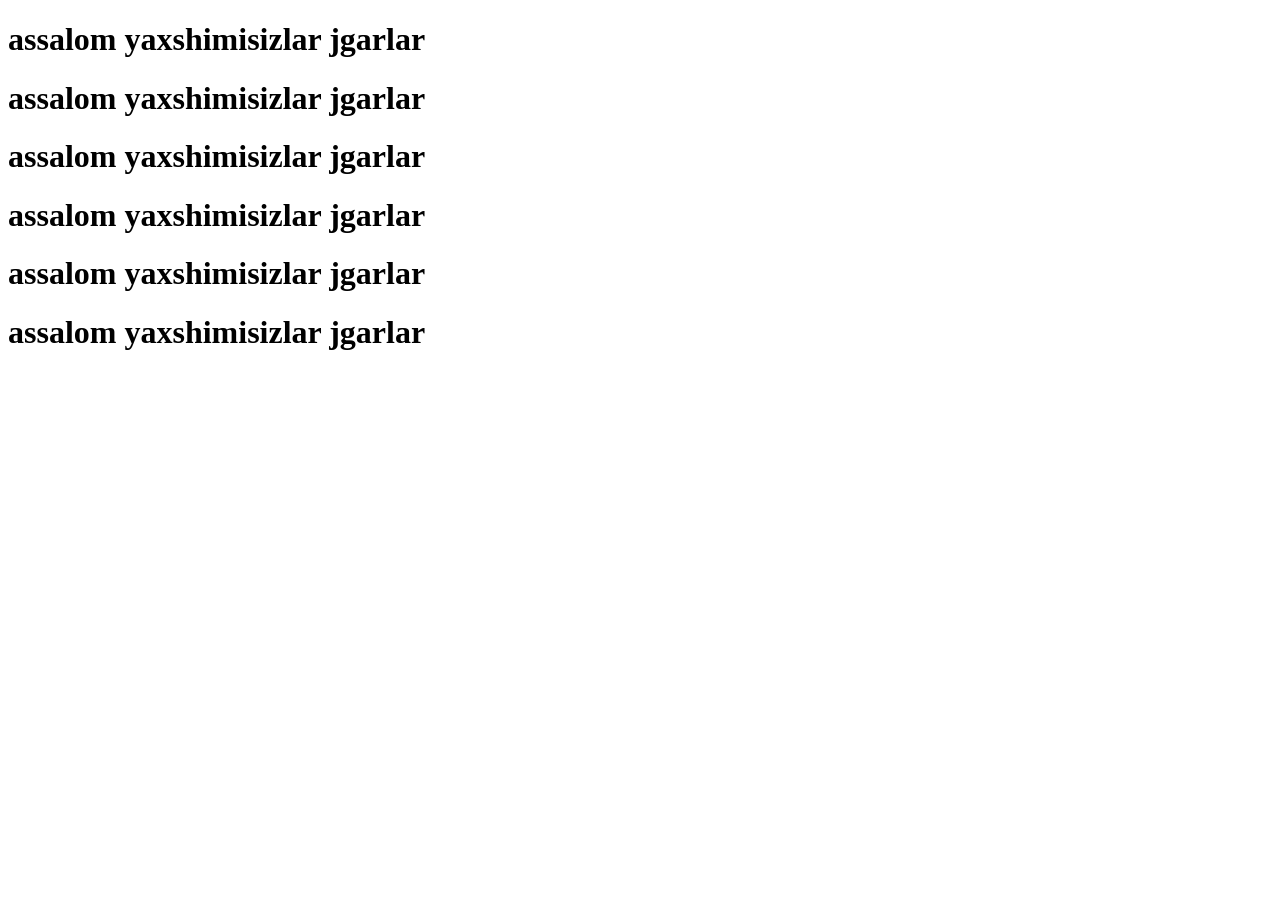
==== bulkqism.html @ dcc9dd13 "qismuladm" ====
<!DOCTYPE html>
<html lang="en">
<head>
  <meta charset="UTF-8">
  <meta name="viewport" content="width=device-width, initial-scale=1.0">
  <title>BULK-REQUEST</title>
</head>
<body>
  <h1>assalom  yaxshimisizlar jgarlar </h1>
  <h1>assalom  yaxshimisizlar jgarlar </h1>
  <h1>assalom  yaxshimisizlar jgarlar </h1>
  <h1>assalom  yaxshimisizlar jgarlar </h1>
  <h1>assalom  yaxshimisizlar jgarlar </h1>
  <h1>assalom  yaxshimisizlar jgarlar </h1>
</body>
</html>
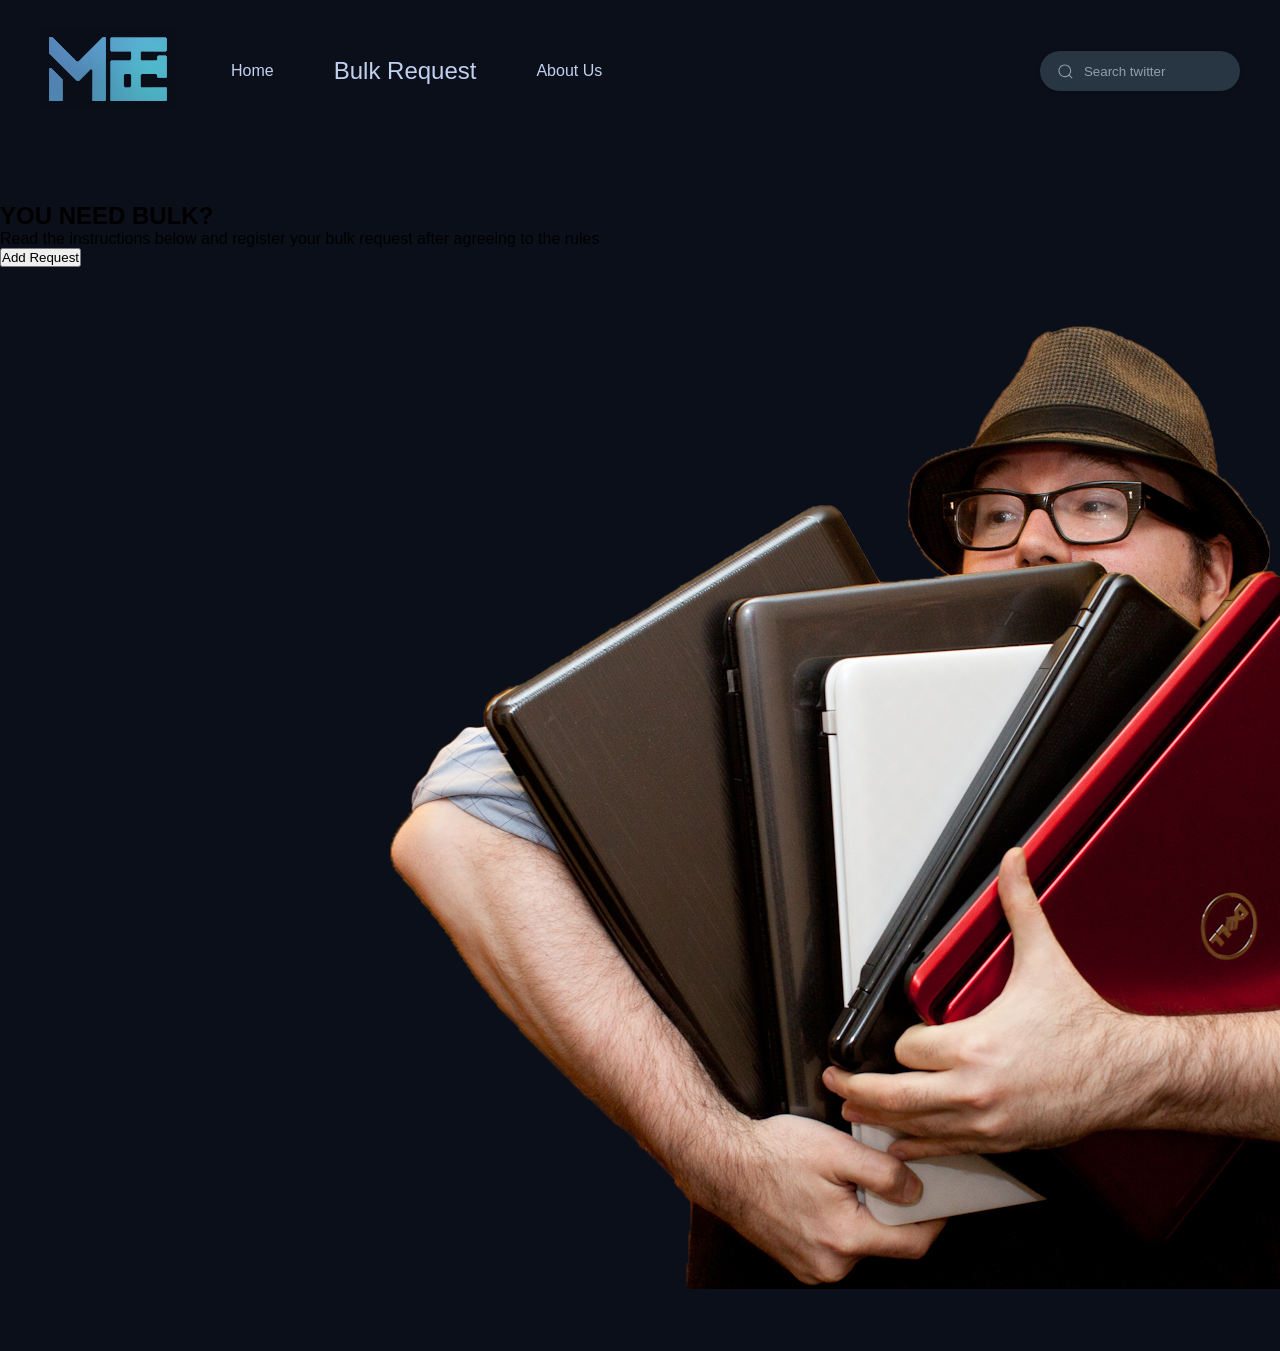
==== commit 16d8cfae: "tugatdim" ====
--- a/bulkqism.html
+++ b/bulkqism.html
@@ -1,16 +1,71 @@
 <!DOCTYPE html>
 <html lang="en">
+
 <head>
   <meta charset="UTF-8">
   <meta name="viewport" content="width=device-width, initial-scale=1.0">
   <title>BULK-REQUEST</title>
+  <link rel="stylesheet" href="./request.css">
 </head>
+
 <body>
-  <h1>assalom  yaxshimisizlar jgarlar </h1>
-  <h1>assalom  yaxshimisizlar jgarlar </h1>
-  <h1>assalom  yaxshimisizlar jgarlar </h1>
-  <h1>assalom  yaxshimisizlar jgarlar </h1>
-  <h1>assalom  yaxshimisizlar jgarlar </h1>
-  <h1>assalom  yaxshimisizlar jgarlar </h1>
+  <header>
+    <div data-aos-delay="3000" data-aos="fade-down" class="container navbar">
+      <a href="./index.html">
+        <img src="./images/Union (2) 2 (1).svg" alt="logo">
+      </a>
+      <ul class="nav-links">
+        <li>
+          <a class="ul-a " href="index.html">Home</a>
+        </li>
+        <li>
+          <a class="ul-a ul-width" href="#">Bulk Request</a>
+        </li>
+        <li>
+          <a class="ul-a" href="">About Us</a>
+        </li>
+      </ul>
+      <div class="nav-right">
+        <form class="form">
+          <label for="search">
+            <input class="input" type="text" required="" placeholder="Search twitter" id="search">
+            <div class="fancy-bg"></div>
+            <div class="search">
+              <svg viewBox="0 0 24 24" aria-hidden="true"
+                class="r-14j79pv r-4qtqp9 r-yyyyoo r-1xvli5t r-dnmrzs r-4wgw6l r-f727ji r-bnwqim r-1plcrui r-lrvibr">
+                <g>
+                  <path
+                    d="M21.53 20.47l-3.66-3.66C19.195 15.24 20 13.214 20 11c0-4.97-4.03-9-9-9s-9 4.03-9 9 4.03 9 9 9c2.215 0 4.24-.804 5.808-2.13l3.66 3.66c.147.146.34.22.53.22s.385-.073.53-.22c.295-.293.295-.767.002-1.06zM3.5 11c0-4.135 3.365-7.5 7.5-7.5s7.5 3.365 7.5 7.5-3.365 7.5-7.5 7.5-7.5-3.365-7.5-7.5z">
+                  </path>
+                </g>
+              </svg>
+            </div>
+            <button class="close-btn" type="reset">
+              <svg xmlns="http://www.w3.org/2000/svg" class="h-5 w-5" viewBox="0 0 20 20" fill="currentColor">
+                <path fill-rule="evenodd"
+                  d="M4.293 4.293a1 1 0 011.414 0L10 8.586l4.293-4.293a1 1 0 111.414 1.414L11.414 10l4.293 4.293a1 1 0 01-1.414 1.414L10 11.414l-4.293 4.293a1 1 0 01-1.414-1.414L8.586 10 4.293 5.707a1 1 0 010-1.414z"
+                  clip-rule="evenodd"></path>
+              </svg>
+            </button>
+          </label>
+        </form>
+      </div>
+    </div>
+  </header>
+
+  <section clas>
+    <div class="content">
+      <h1>YOU NEED BULK?</h1>
+      <p>
+        Read the instructions below and register your bulk request
+        after agreeing to the rules
+      </p>
+
+      <button>Add Request</button>
+    </div>
+
+    <img src="./images/brother.png" class="person">
+</section>
 </body>
+
 </html>
--- a/request.css
+++ b/request.css
@@ -0,0 +1,176 @@
+* {
+  margin: 0;
+  padding: 0;
+  box-sizing: border-box;
+  font-family: sans-serif;
+}
+
+body {
+  background-color: #0b0f19;
+}
+
+.container {
+  max-width: 1200px;
+  width: 100%;
+  margin: 0 auto;
+}
+
+
+.nav-links {
+  display: flex;
+  align-items: center;
+  gap: 60px;
+  text-decoration: none;
+}
+
+.form {
+  --input-text-color: #fff;
+  --input-bg-color: #283542;
+  --focus-input-bg-color: transparent;
+  --text-color: #949faa;
+  --active-color: #1b9bee;
+  --width-of-input: 200px;
+  --inline-padding-of-input: 1.2em;
+  --gap: 0.9rem;
+}
+
+.form {
+  font-size: 0.9rem;
+  display: flex;
+  gap: 0.5rem;
+  align-items: center;
+  width: var(--width-of-input);
+  position: relative;
+  isolation: isolate;
+}
+
+.fancy-bg {
+  position: absolute;
+  width: 100%;
+  inset: 0;
+  background: var(--input-bg-color);
+  border-radius: 30px;
+  height: 100%;
+  z-index: -1;
+  pointer-events: none;
+  box-shadow: rgba(0, 0, 0, 0.16) 0px 1px 4px;
+}
+
+label {
+  width: 100%;
+  padding: 0.8em;
+  height: 40px;
+  padding-inline: var(--inline-padding-of-input);
+  display: flex;
+  align-items: center;
+}
+
+.search,
+.close-btn {
+  position: absolute;
+}
+
+.search {
+  fill: var(--text-color);
+  left: var(--inline-padding-of-input);
+}
+
+svg {
+  width: 17px;
+  display: block;
+}
+
+.close-btn {
+  border: none;
+  right: var(--inline-padding-of-input);
+  box-sizing: border-box;
+  display: flex;
+  align-items: center;
+  justify-content: center;
+  color: #fff;
+  padding: 0.1em;
+  width: 20px;
+  height: 20px;
+  border-radius: 50%;
+  background: var(--active-color);
+  opacity: 0;
+  visibility: hidden;
+}
+
+.input {
+  color: var(--input-text-color);
+  width: 100%;
+  margin-inline: min(2em, calc(var(--inline-padding-of-input) + var(--gap)));
+  background: none;
+  border: none;
+}
+
+.input:focus {
+  outline: none;
+}
+
+.input::placeholder {
+  color: var(--text-color)
+}
+
+.input:focus~.fancy-bg {
+  border: 1px solid var(--active-color);
+  background: var(--focus-input-bg-color);
+}
+
+.input:focus~.search {
+  fill: var(--active-color);
+}
+
+.input:valid~.close-btn {
+  opacity: 1;
+  visibility: visible;
+}
+
+input:-webkit-autofill,
+input:-webkit-autofill:hover,
+input:-webkit-autofill:focus,
+input:-webkit-autofill:active {
+  -webkit-transition: "color 9999s ease-out, background-color 9999s ease-out";
+  -webkit-transition-delay: 9999s;
+}
+
+ul {
+  list-style: none;
+
+}
+
+a {
+  text-decoration: none;
+}
+
+.ul-a {
+  color: #C1D0EF;
+}
+
+.ul-width {
+  font-size: 24px;
+  font-weight: 500;
+  font-style: Medium;
+}
+
+.navbar {
+  display: flex;
+  align-items: center;
+  padding-top: 28px;
+  padding-bottom: 88px;
+  gap: 55px;
+}
+
+.nav-right {
+  margin-left: auto;
+}
+
+a {
+  text-decoration: none;
+  color: #7f9fdd;
+}
+
+a:hover {
+  color: #ffffff;
+}
